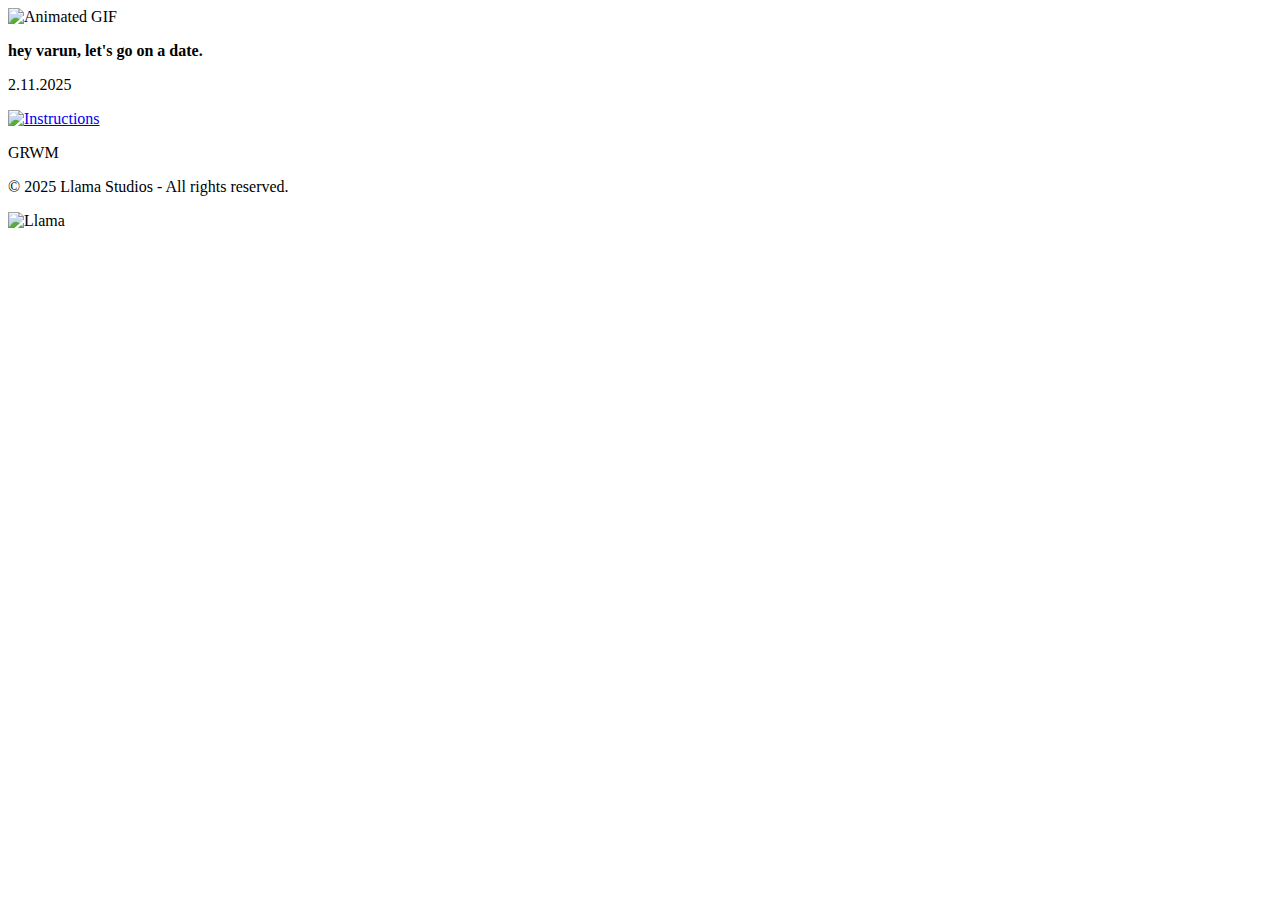
==== index.html @ f053f967 "Update index.html" ====
<!DOCTYPE html>
<html>
   
   <head> 
       <meta charset = "utf-8">
       <meta name="viewport" content="width=device-width, initial-scale=1">
       <title> date night: v day edition </title>
       <link rel="stylesheet" href="base.css">
       <style>
       </style>
   </head> 
   
   <body>
      
      <div class = "image-container">
         <img src="AnuVarun1.gif" alt="Animated GIF" 
         style="width:388.5px;height:342.75px;"/>
         <p><b> hey varun, let's go on a date. </b></p>
         <p>2.11.2025</p>
         <p> 
            <a href="dress.html"><img src="sweater.png" alt="Instructions" style="width:117px;height:114.5px;"></a>
            <figcaption> GRWM </figcaption>
         </p>   
      </div>

      
      <div class="foot">
         <p> &copy; 2025 Llama Studios - All rights reserved.   </p>
      </div>

      
      <div class="llama">
         <img src="Llama1.png" alt="Llama" style="width:35.375px;height:52.375px;"/>
      </div>
      
   </body>
</html>
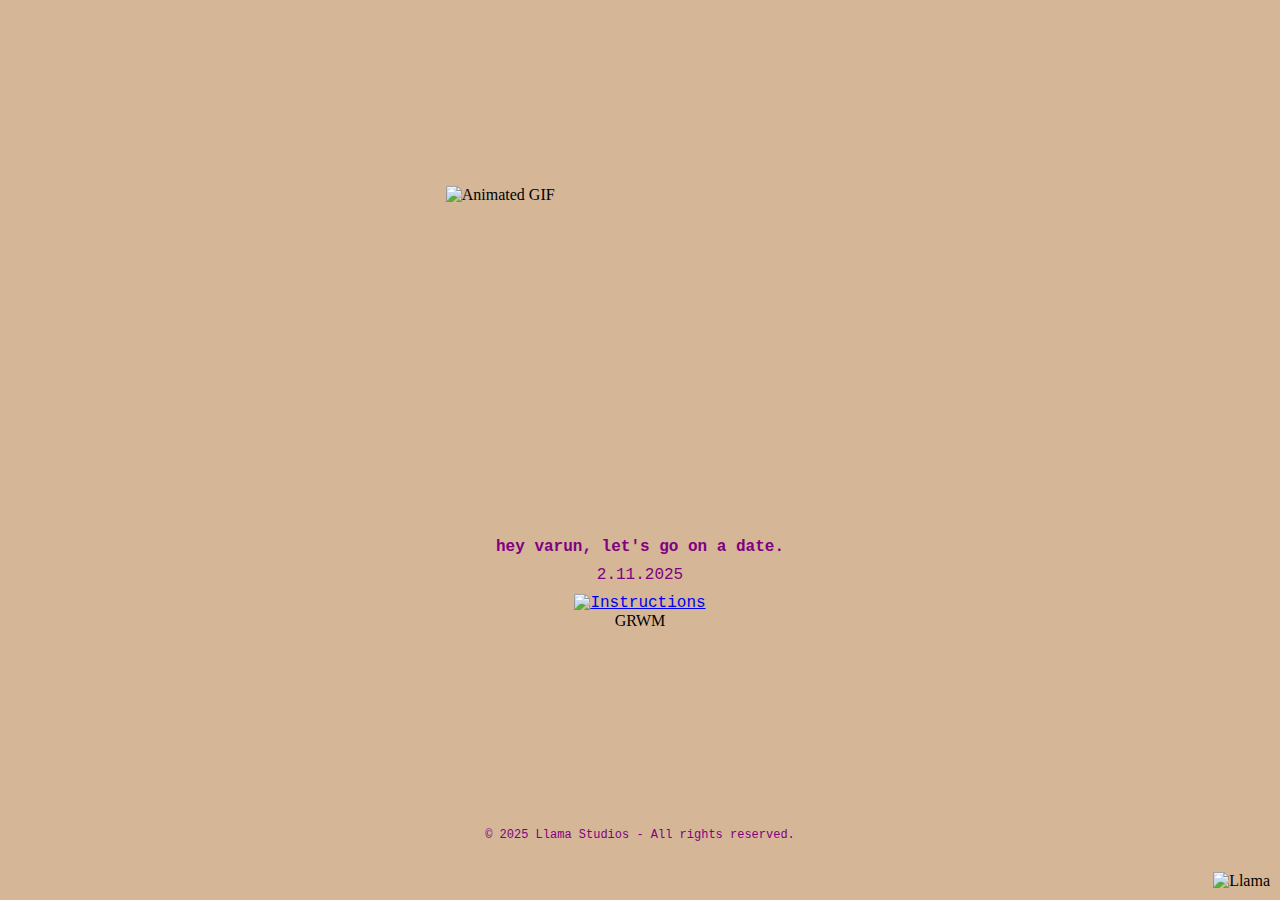
==== commit ebeae5e2: "Update index.html" ====
--- a/index.html
+++ b/index.html
@@ -5,7 +5,7 @@
        <meta charset = "utf-8">
        <meta name="viewport" content="width=device-width, initial-scale=1">
        <title> date night: v day edition </title>
-       <link rel="stylesheet" href="base.css">
+       <link rel="stylesheet" type="text/css" href="styles/base.css">
        <style>
        </style>
    </head> 
--- a/styles/base.css
+++ b/styles/base.css
@@ -0,0 +1,37 @@
+body {
+    background-color: rgb(213, 182, 151);
+   
+
+p {
+    color: purple;
+    font-family: "Courier New";
+    margin-bottom: 0px;
+    margin-top: 10px;
+}
+
+.image-container {
+    display: flex;
+    flex-direction: column; /* Stack elements vertically */
+    justify-content: center; /* Center vertically */
+    align-items: center; /* Center horizontally */
+    height: 90vh; /* Full viewport height */
+    margin: 0; /* Remove default margin */
+}
+
+}
+
+.foot {
+   
+    text-align: center;
+    font-size: 12px;
+    height: 1px;
+    position: relative;
+}
+
+.llama {
+    position: absolute;
+    bottom: 0;
+    right: 0;
+    padding: 10px; /* Add space from the corner */
+
+}
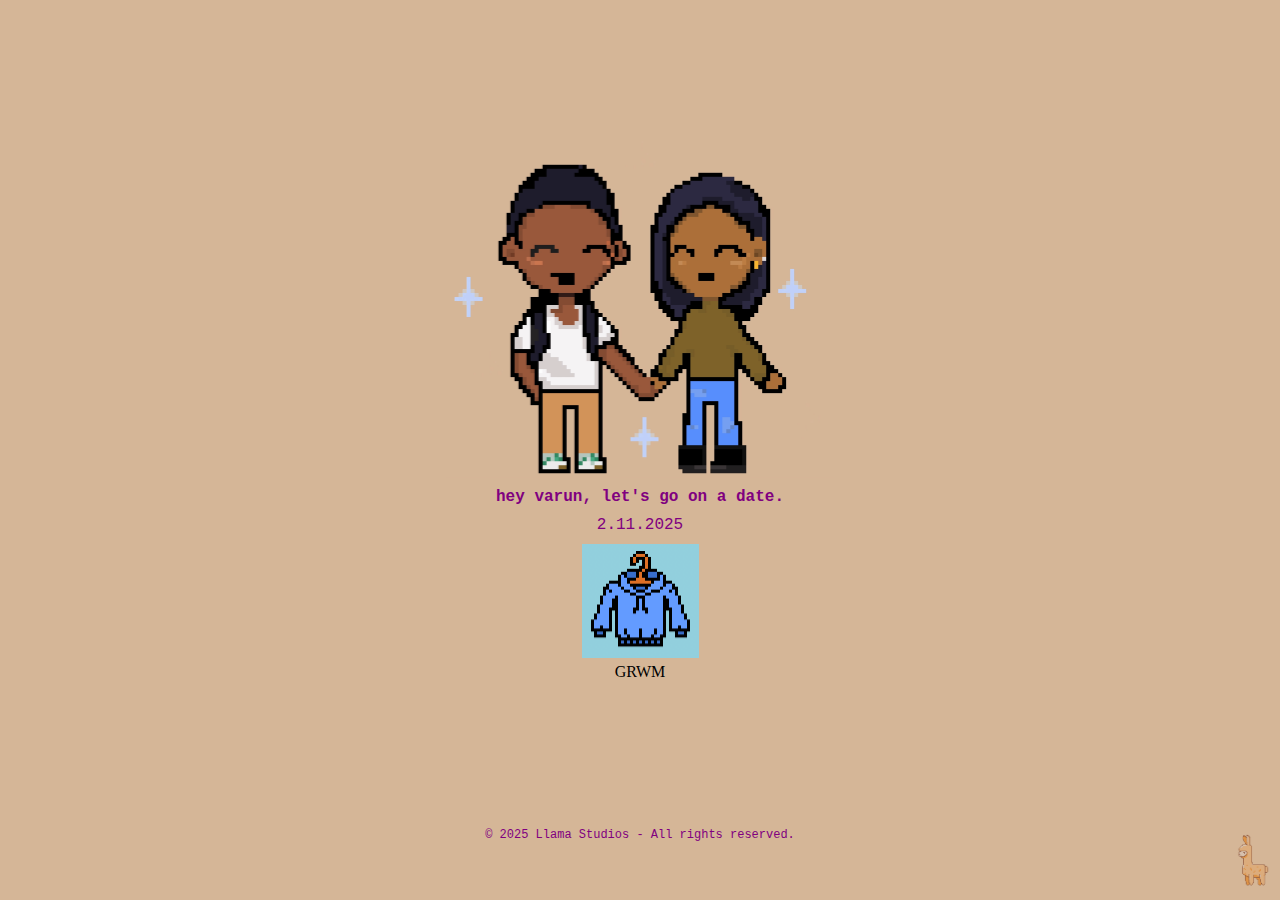
==== commit dab9f139: "Update index.html" ====
--- a/index.html
+++ b/index.html
@@ -13,12 +13,12 @@
    <body>
       
       <div class = "image-container">
-         <img src="AnuVarun1.gif" alt="Animated GIF" 
+         <img src="images/AnuVarun1.gif" alt="Animated GIF" 
          style="width:388.5px;height:342.75px;"/>
          <p><b> hey varun, let's go on a date. </b></p>
          <p>2.11.2025</p>
          <p> 
-            <a href="dress.html"><img src="sweater.png" alt="Instructions" style="width:117px;height:114.5px;"></a>
+            <a href="dress.html"><img src="images/sweater.png" alt="Instructions" style="width:117px;height:114.5px;"></a>
             <figcaption> GRWM </figcaption>
          </p>   
       </div>
@@ -30,7 +30,7 @@
 
       
       <div class="llama">
-         <img src="Llama1.png" alt="Llama" style="width:35.375px;height:52.375px;"/>
+         <img src="images/Llama1.png" alt="Llama" style="width:35.375px;height:52.375px;"/>
       </div>
       
    </body>
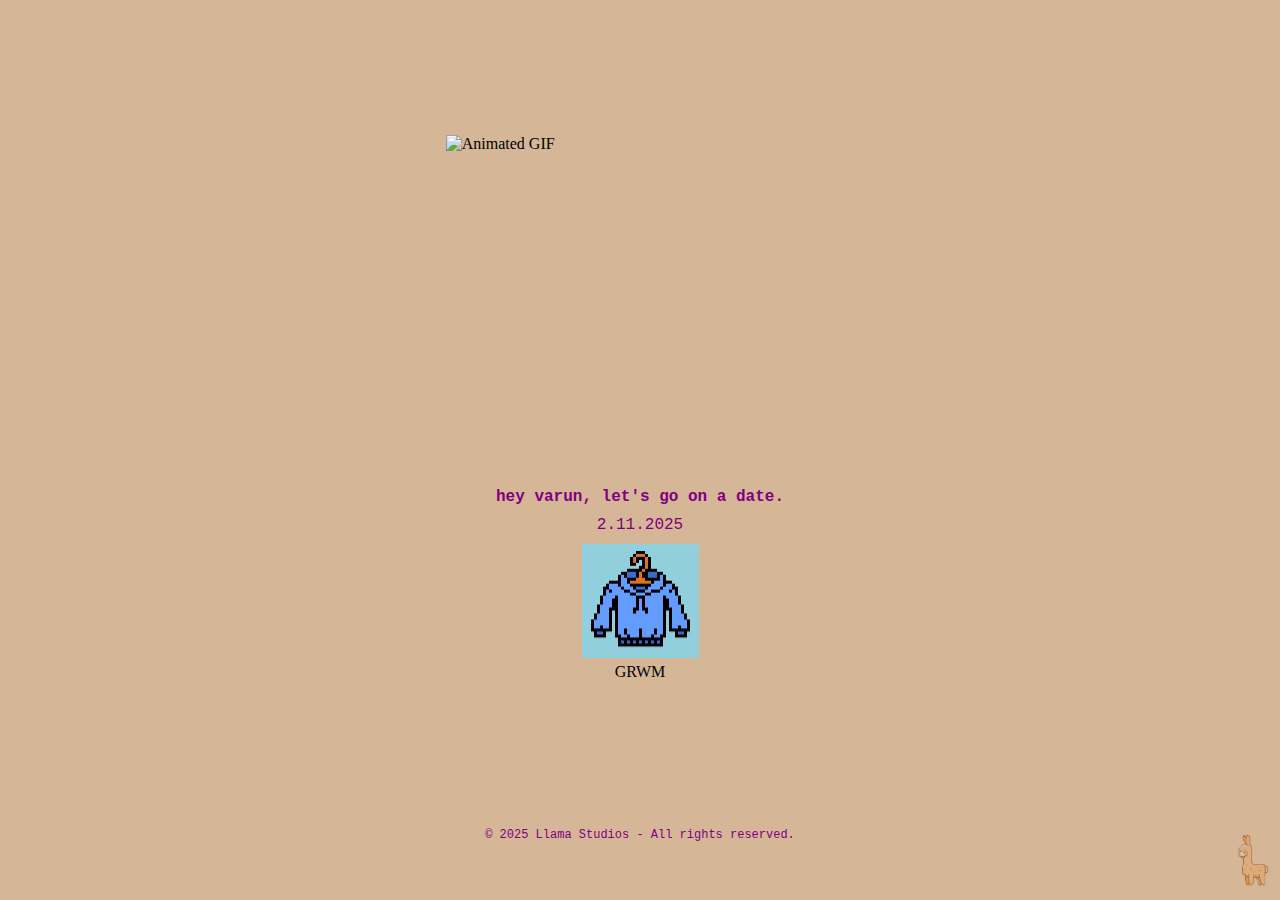
==== commit f0d8f9f8: "Update index.html" ====
--- a/index.html
+++ b/index.html
@@ -13,7 +13,7 @@
    <body>
       
       <div class = "image-container">
-         <img src="images/AnuVarun1.gif" alt="Animated GIF" 
+         <img src="images/AnuVarun1" alt="Animated GIF" 
          style="width:388.5px;height:342.75px;"/>
          <p><b> hey varun, let's go on a date. </b></p>
          <p>2.11.2025</p>
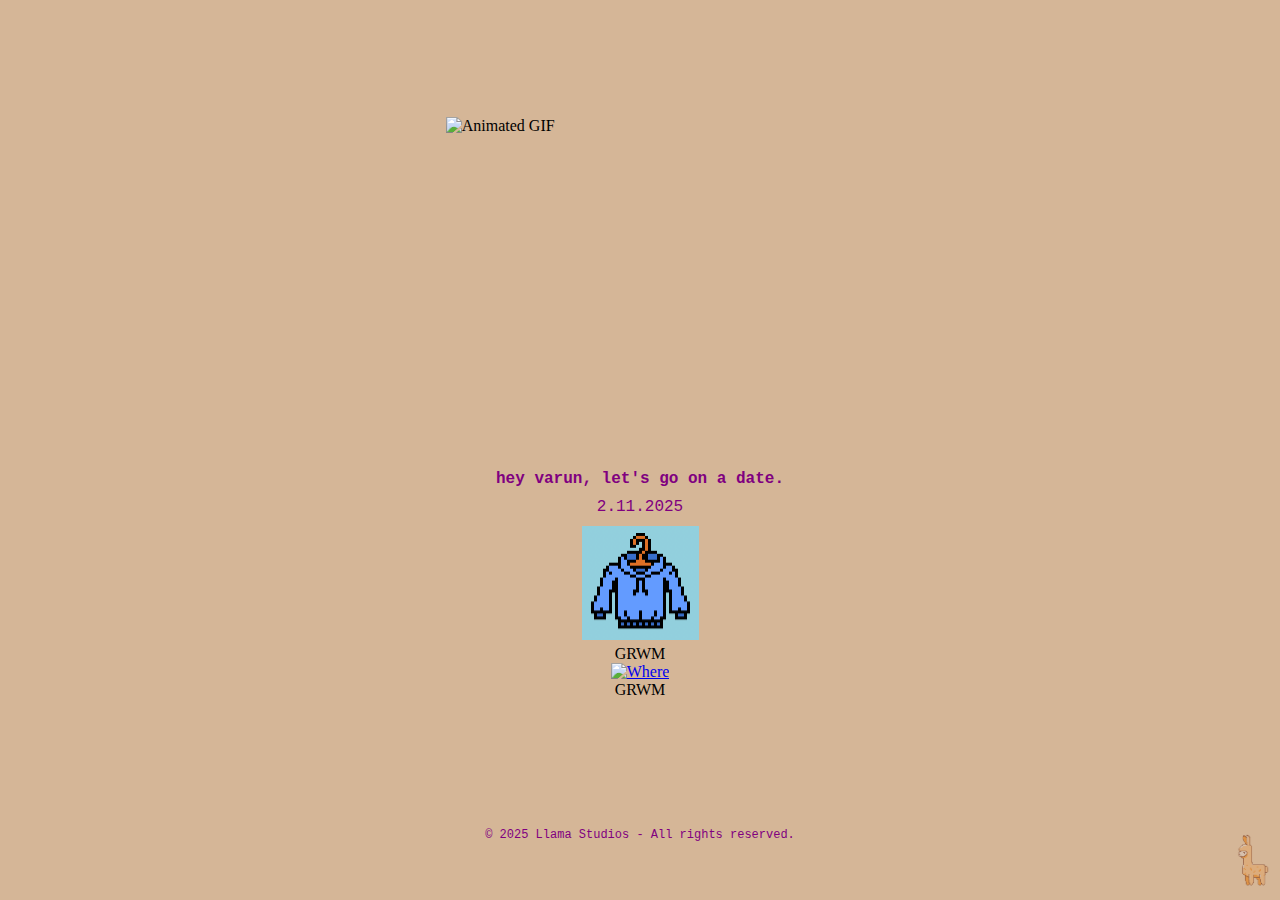
==== commit 7a17f6a8: "Update index.html" ====
--- a/index.html
+++ b/index.html
@@ -20,6 +20,8 @@
          <p> 
             <a href="dress.html"><img src="images/sweater.png" alt="Instructions" style="width:117px;height:114.5px;"></a>
             <figcaption> GRWM </figcaption>
+             <a href="meetme.html"><img src="images/boston.png" alt="Where" style="width:117px;height:114.5px;"></a>
+            <figcaption> GRWM </figcaption>
          </p>   
       </div>
 
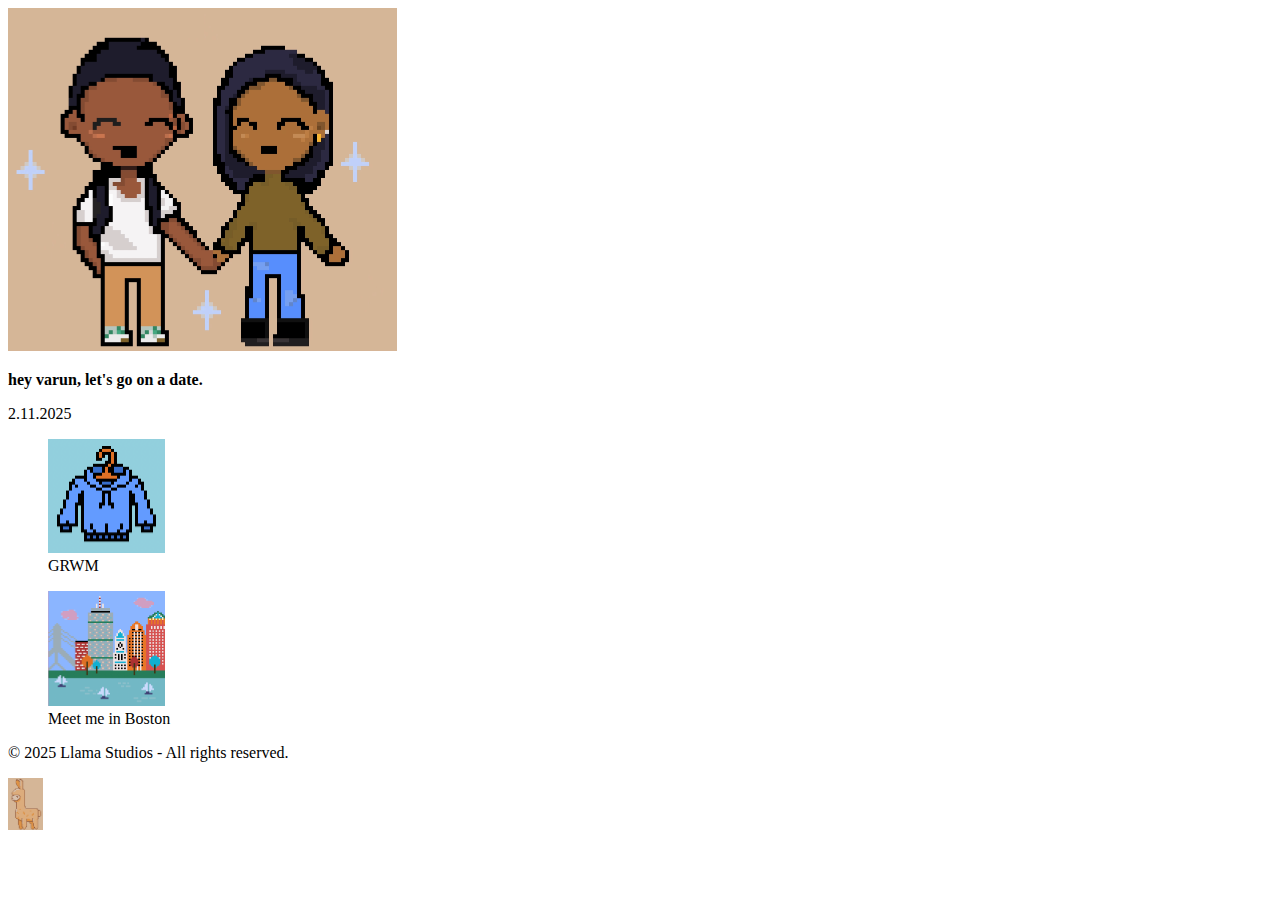
==== commit 961837e0: "Update index.html" ====
--- a/index.html
+++ b/index.html
@@ -1,39 +1,42 @@
 <!DOCTYPE html>
 <html>
-   
    <head> 
-       <meta charset = "utf-8">
-       <meta name="viewport" content="width=device-width, initial-scale=1">
-       <title> date night: v day edition </title>
-       <link rel="stylesheet" type="text/css" href="styles/base.css">
-       <style>
-       </style>
+    <meta charset = "utf-8">
+    <meta name="viewport" content="width=device-width, initial-scale=1">
+    <title> Date Night: VDay Edition&lt;3 </title>
+    <link rel="stylesheet" href="style.css">
+    <style>
+    </style>
    </head> 
-   
    <body>
-      
       <div class = "image-container">
-         <img src="images/AnuVarun1" alt="Animated GIF" 
+         <img src="images/AnuVarun1.gif" alt="Animated GIF" 
          style="width:388.5px;height:342.75px;"/>
+
          <p><b> hey varun, let's go on a date. </b></p>
          <p>2.11.2025</p>
-         <p> 
-            <a href="dress.html"><img src="images/sweater.png" alt="Instructions" style="width:117px;height:114.5px;"></a>
-            <figcaption> GRWM </figcaption>
-             <a href="meetme.html"><img src="images/boston.png" alt="Where" style="width:117px;height:114.5px;"></a>
-            <figcaption> GRWM </figcaption>
-         </p>   
-      </div>
 
-      
+     
       <div class="foot">
+         <div class="icons">
+            <figure>
+                <a href="dress.html"><img src="images/sweater.png" alt="Instructions" style="width:117px;height:114.5px;"></a>
+                <figcaption>GRWM</figcaption>
+            </figure>
+            <figure>
+                <a href="meetme.html"><img src="images/boston.png" alt="Where" style="width:117px;height:114.5px;"></a>
+                <figcaption>Meet me in Boston</figcaption>
+            </figure>
+        </div>
+
+
          <p> &copy; 2025 Llama Studios - All rights reserved.   </p>
       </div>
 
-      
       <div class="llama">
          <img src="images/Llama1.png" alt="Llama" style="width:35.375px;height:52.375px;"/>
       </div>
-      
+ 
+
    </body>
 </html>
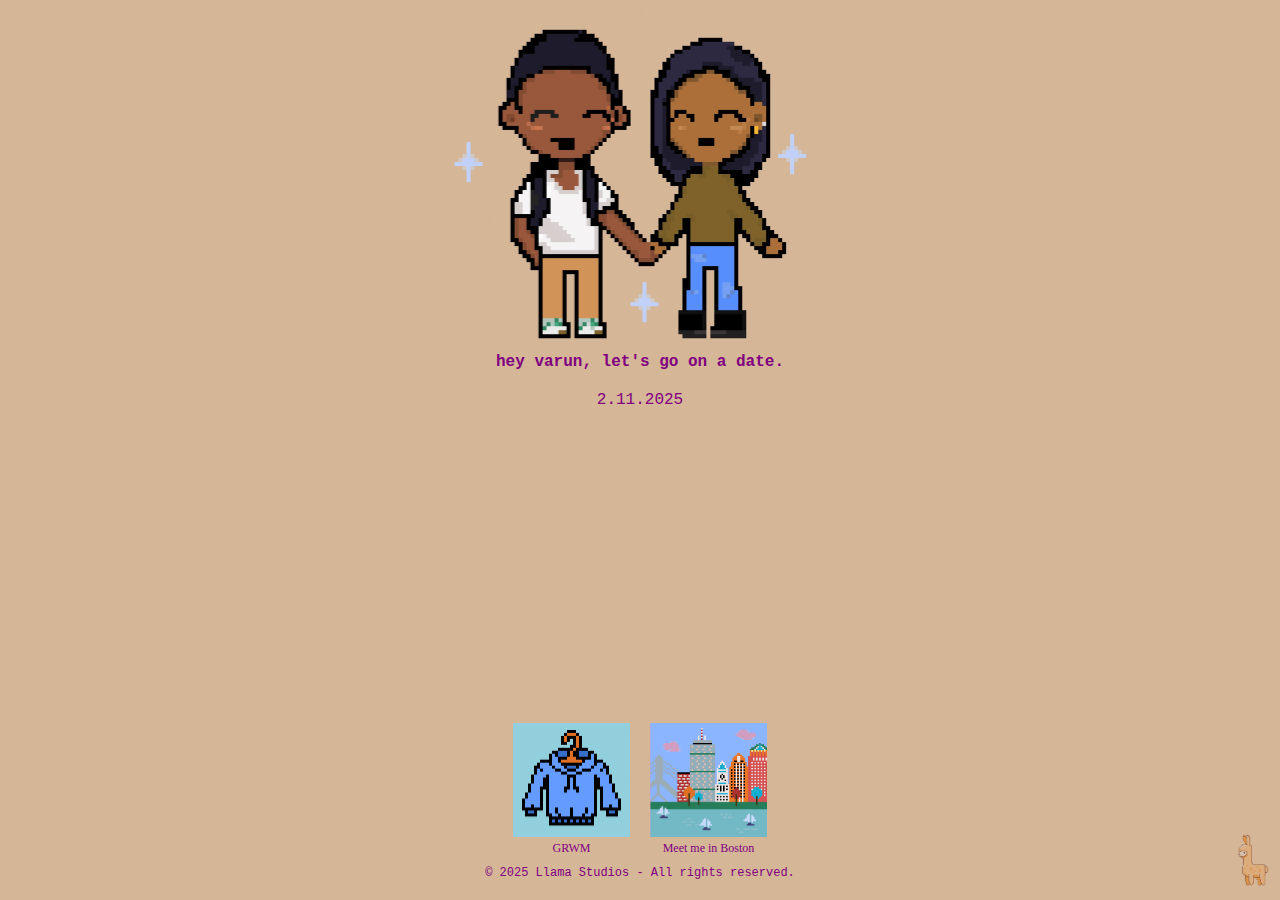
==== commit c277bdf7: "Update index.html" ====
--- a/index.html
+++ b/index.html
@@ -4,7 +4,7 @@
     <meta charset = "utf-8">
     <meta name="viewport" content="width=device-width, initial-scale=1">
     <title> Date Night: VDay Edition&lt;3 </title>
-    <link rel="stylesheet" href="style.css">
+    <link rel="stylesheet" href="styles/base.css">
     <style>
     </style>
    </head> 
--- a/styles/base.css
+++ b/styles/base.css
@@ -0,0 +1,52 @@
+body {
+    background-color: rgb(213, 182, 151);
+    color: purple;
+
+    display: flex;
+    flex-direction: column;
+    min-height: 100vh; /* Ensure body takes full height */
+    margin: 0;
+   
+
+p {
+    font-family: "Courier New";
+    margin-bottom: 10px;
+    margin-top: 10px;
+}
+
+.image-container {
+
+    flex: 1; /* Pushes the footer down */
+    display: flex;
+    flex-direction: column;
+    justify-content: center;
+    align-items: center;
+}
+
+}
+
+.icons {
+    display: flex;
+    gap: 20px; /* Add spacing between icons */
+    justify-content: center; /* Center them if needed */
+    align-items: center;
+}
+
+.icons figure {
+    text-align: center; /* Center the text under each image */
+    margin: 0;
+}
+
+.foot {
+    text-align: center;
+    font-size: 12px;
+    padding: 10px;
+    margin-top: auto; /* Pushes footer to the bottom */
+}
+
+.llama {
+    position: absolute;
+    bottom: 10px;
+    right: 10px;
+
+}
